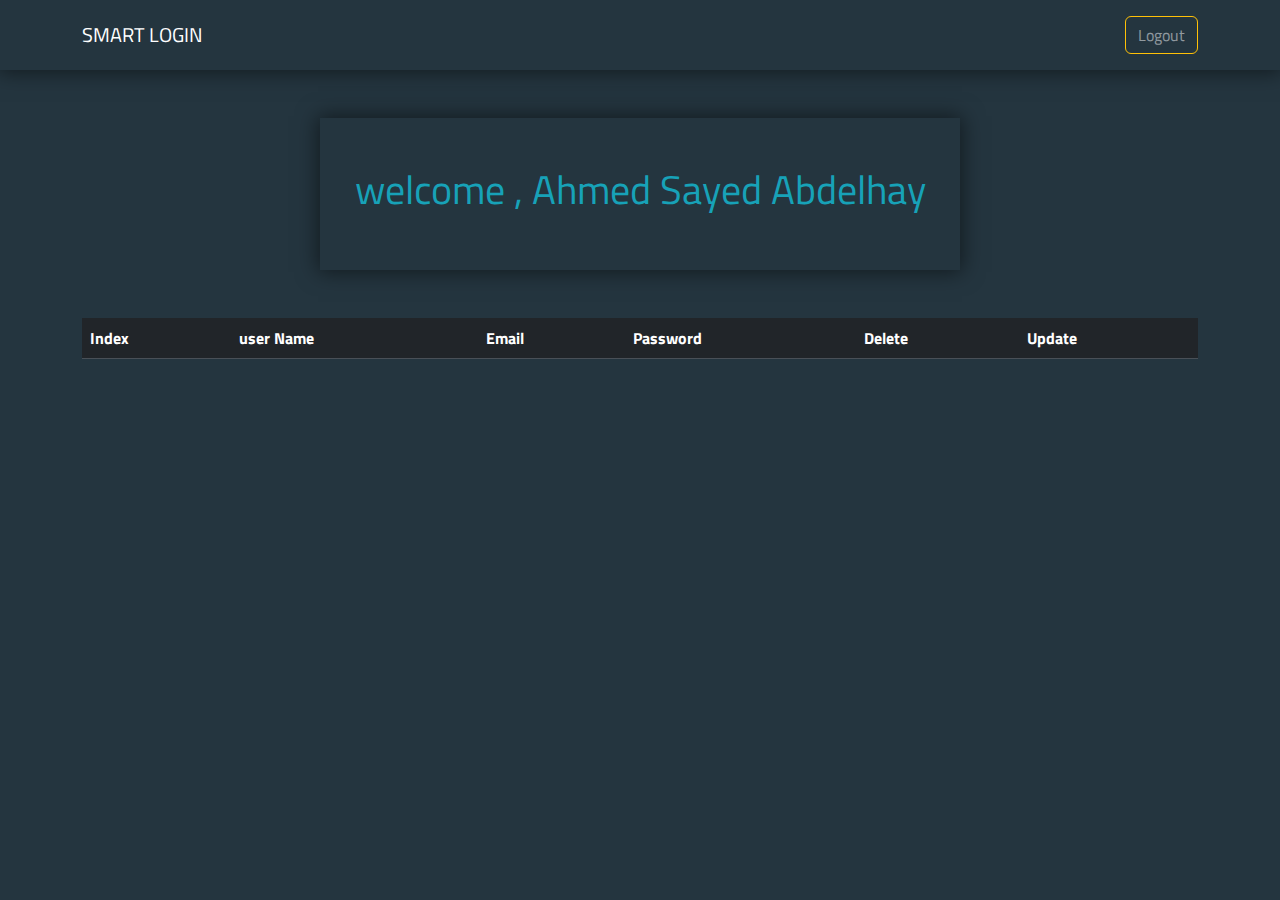
==== admin.html @ e78ccdab "first commit" ====
<!DOCTYPE html>
<html lang="en" data-bs-theme="dark">
  <head>
    <meta charset="UTF-8" />
    <meta name="viewport" content="width=device-width, initial-scale=1.0" />
    <link rel="shortcut icon" href="image/logo.png" type="image/x-icon" />
    <title>Admin</title>
    <link rel="stylesheet" href="css/all.css" />
    <link rel="stylesheet" href="css/bootstrap.min.css" />
    <!-- !DataTables CS -->
    <link
      rel="stylesheet"
      type="text/css"
      href="https://cdn.datatables.net/1.11.5/css/jquery.dataTables.css"
    />
    <link rel="stylesheet" href="css/style.css" />
  </head>
  <body>
    <!--!Start Modal -->
    <section>
      <div
        class="modal fade"
        id="updateModal"
        tabindex="-1"
        aria-labelledby="updateModalLabel"
        aria-hidden="true"
      >
        <div class="modal-dialog">
          <div class="modal-content">
            <div class="modal-header">
              <h5 class="modal-title" id="updateModalLabel">Update User</h5>
              <button
                type="button"
                class="btn-close"
                data-bs-dismiss="modal"
                aria-label="Close"
              ></button>
            </div>
            <div class="modal-body">
              <form id="updateForm">
                <div class="mb-3">
                  <label for="updateName" class="form-label">Name</label>
                  <input type="text" class="form-control" id="updateName" />
                </div>
                <div class="mb-3">
                  <label for="updateEmail" class="form-label">Email</label>
                  <input
                    type="email"
                    class="form-control"
                    id="updateEmail"
                    disabled
                  />
                </div>
                <div class="mb-3">
                  <label for="updatePassword" class="form-label"
                    >Password</label
                  >
                  <input
                    type="password"
                    class="form-control"
                    id="updatePassword"
                  />
                </div>
                <button
                  type="button"
                  class="btn btn-primary"
                  id="saveUpdateBtn"
                >
                  Save changes
                </button>
              </form>
            </div>
          </div>
        </div>
      </div>
    </section>
    <!--!End Modal -->

    <!-- *start header -->
    <header class="container-fluid box">
      <div class="container py-3">
        <nav class="d-flex justify-content-between align-items-center">
          <div class="hero">
            <a href="#" class="text-white">SMART LOGIN </a>
          </div>
          <div class="logout">
            <a href="index.html" class="btn btn-outline-warning text-white-50"
              >Logout</a
            >
          </div>
        </nav>
      </div>
    </header>
    <!-- *End header -->
    <main>
      <section>
        <div class="container box py-5 text-center my-5 w-50 m-auto">
          <h2 class="admin">welcome , Ahmed Sayed Abdelhay</h2>
        </div>
      </section>
      <section>
        <div class="container">
          <table
            id="mainTable"
            class="table table-striped table-hover nowrap"
            style="width: 100%"
          >
            <thead>
              <tr>
                <th scope="col">Index</th>
                <th scope="col">user Name</th>
                <th scope="col">Email</th>
                <th scope="col">Password</th>
                <th scope="col">Delete</th>
                <th scope="col">Update</th>
              </tr>
            </thead>
            <tbody id="tableBody"></tbody>
          </table>
        </div>
      </section>
    </main>

    <script src="js/bootstrap.bundle.min.js"></script>
    <script src="https://code.jquery.com/jquery-3.6.0.min.js"></script>
    <!-- !DataTables JS -->
    <script
      type="text/javascript"
      charset="utf8"
      src="https://cdn.datatables.net/1.11.5/js/jquery.dataTables.js"
    ></script>
    <!-- !DataTables Responsive JS -->
    <script
      type="text/javascript"
      charset="utf8"
      src="https://cdn.datatables.net/responsive/2.2.9/js/dataTables.responsive.min.js"
    ></script>
    <script src="js/style.js"></script>
  </body>
</html>
---- css/style.css ----
@import url("https://fonts.googleapis.com/css2?family=Titillium+Web:ital,wght@0,200;0,300;0,400;0,600;0,700;0,900;1,200;1,300;1,400;1,600;1,700&display=swap");
body {
  font-family: "Titillium Web", sans-serif;
  background-color: #24353f;
}
a,
i {
  display: inline-block;
  color: inherit;
  text-decoration: none;
}
/* !start scrollbar */
::-webkit-scrollbar {
  width: 12px;
  background-color: #24353f;
  box-shadow: 0px 0px 21px 0px #0003 inset;
}
::-webkit-scrollbar-thumb {
  background-color: rgba(23, 163, 184, 0.4);
  box-shadow: 0px 0px 10px 0px #eeeeee8c inset;
  border-radius: 100vh;
}
::-webkit-scrollbar-thumb:hover {
  background-color: rgb(23, 162, 184);
}
::selection {
  background-color: rgb(23, 162, 184);
  color: #fff;
}
/* !end scroll */
/* *start style css */
.box {
  box-shadow: 0px 0px 20px 2px rgba(0, 0, 0, 0.5);
}
.container {
  h1 {
    color: #17a2b8;
  }
  input,
  input:focus {
    background-color: transparent !important;
    color: #fff !important;
  }
  ::placeholder {
    color: #ced4da !important;
  }
  a:hover {
    transition: all 0.5s;
    text-decoration: underline;
  }
}
.hero {
  font-size: 20px;
}
.red {
  color: red;
}
.green {
  color: green;
}
.welcome,
.admin {
  color: rgb(23, 162, 184);
  font-size: 40px;
}
.showUser {
  font-size: 20px;
}
/* *end style css */
/* ?start data table */
.dataTables_wrapper .dataTables_filter input,
.dataTables_wrapper .dataTables_length select {
  margin-bottom: 10px;
}
.dataTables_wrapper .dataTables_length select {
  position: absolute;
  left: 53%;
  transform: translate(-50%, -15px);
}
@media (min-width: 640px) {
  .dataTables_wrapper .dataTables_length select {
    left: 0;
    transform: translate(0, 0);
  }
}
.dataTables_wrapper .dataTables_paginate {
  margin-top: 10px;
  color: #fff !important;
}
.dataTables_wrapper .dataTables_paginate .paginate_button.disabled {
  border: 1px solid #aaa;
  color: #fff !important;
}
/* ?end data table */
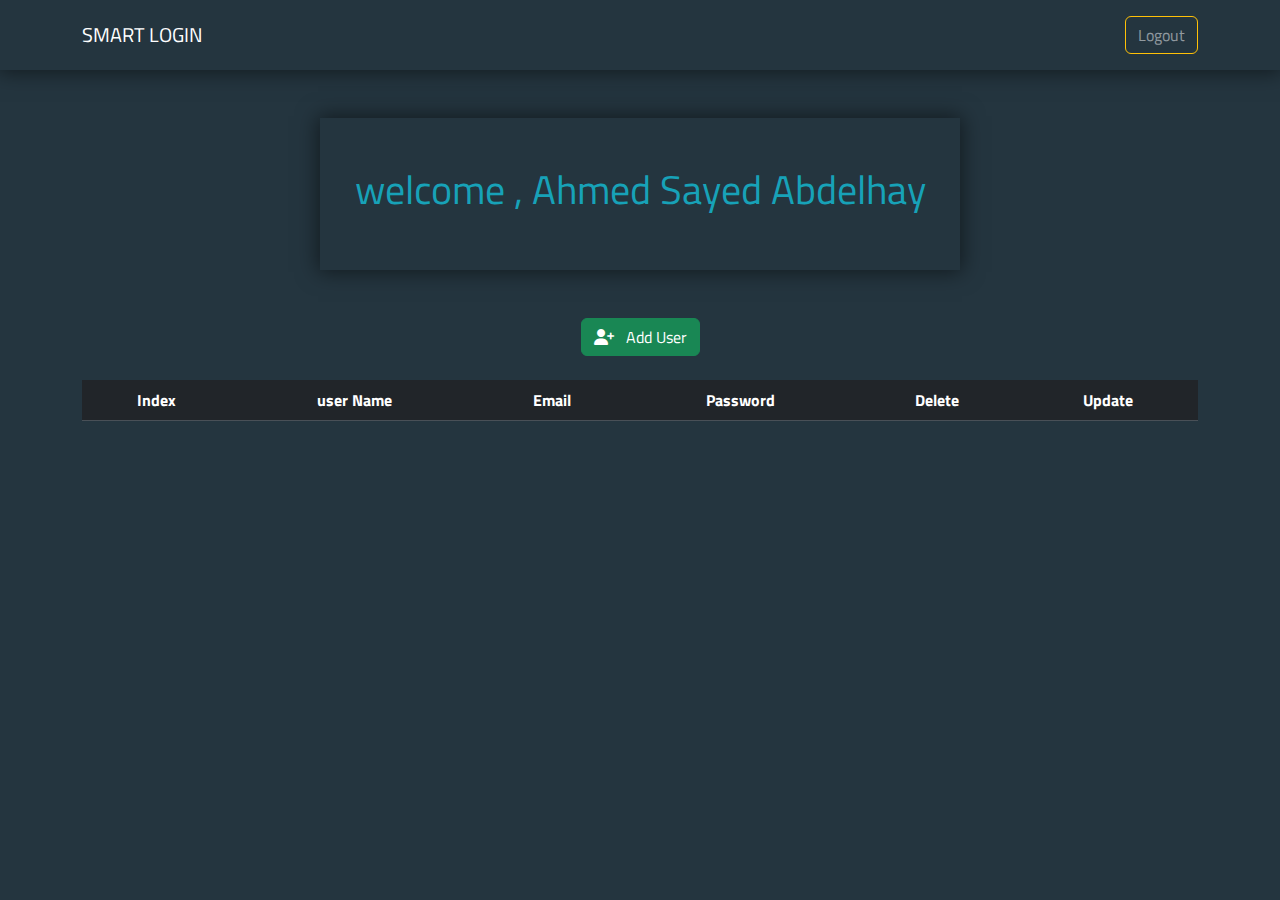
==== commit b6803a1d: "secend commit" ====
--- a/admin.html
+++ b/admin.html
@@ -16,7 +16,7 @@
     <link rel="stylesheet" href="css/style.css" />
   </head>
   <body>
-    <!--!Start Modal -->
+    <!--!Start Modal update -->
     <section>
       <div
         class="modal fade"
@@ -74,8 +74,39 @@
         </div>
       </div>
     </section>
-    <!--!End Modal -->
+    <!--!End Modal update-->
+<!-- ?start modal add new user -->
+ <section>
+<div class="modal fade" id="addUserModal" tabindex="-1" aria-labelledby="addUserModalLabel" aria-hidden="true">
+  <div class="modal-dialog">
+    <div class="modal-content">
+      <div class="modal-header">
+        <h5 class="modal-title" id="addUserModalLabel">Add New User</h5>
+        <button type="button" class="btn-close" data-bs-dismiss="modal" aria-label="Close"></button>
+      </div>
+      <div class="modal-body">
+        <form id="addUserForm">
+          <div class="mb-3">
+            <label for="addUserName" class="form-label">Name</label>
+            <input type="text" class="form-control" id="addUserName" />
+          </div>
+          <div class="mb-3">
+            <label for="addUserEmail" class="form-label">Email</label>
+            <input type="email" class="form-control" id="addUserEmail" />
+          </div>
+          <div class="mb-3">
+            <label for="addUserPassword" class="form-label">Password</label>
+            <input type="password" class="form-control" id="addUserPassword" />
+          </div>
+          <button type="button" class="btn btn-primary" id="saveAddUserBtn">Add User</button>
+        </form>
+      </div>
+    </div>
+  </div>
+</div>
 
+ </section>
+<!-- ?end modal add new user -->
     <!-- *start header -->
     <header class="container-fluid box">
       <div class="container py-3">
@@ -99,7 +130,10 @@
         </div>
       </section>
       <section>
-        <div class="container">
+        <div class="container text-center">
+          <button class="btn btn-success btnAddUser mb-4" data-bs-toggle="modal" data-bs-target="#addUserModal">
+            <i class="fa-solid fa-user-plus pe-2"></i> Add User
+          </button>
           <table
             id="mainTable"
             class="table table-striped table-hover nowrap"
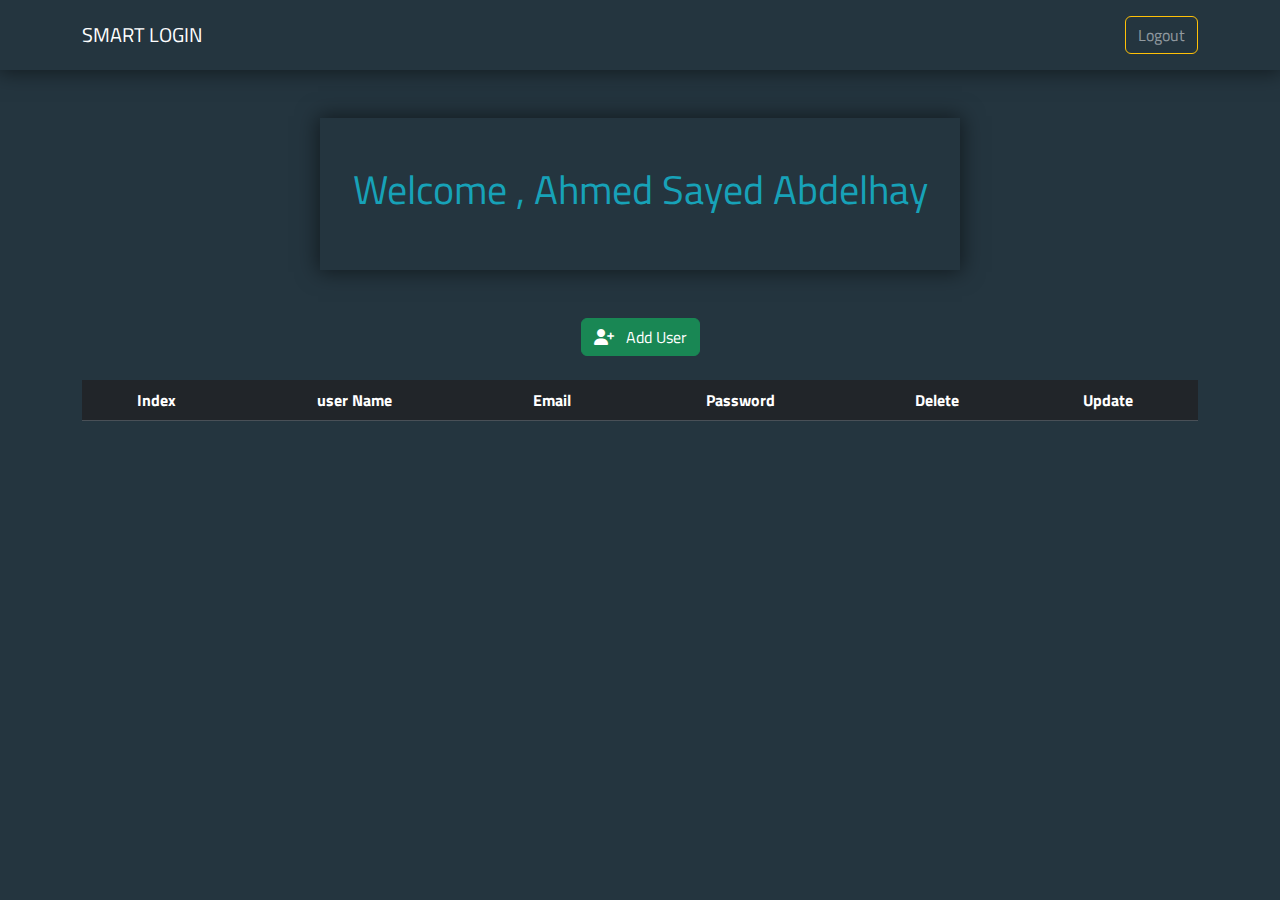
==== commit d519c486: "secend commit" ====
--- a/admin.html
+++ b/admin.html
@@ -75,38 +75,60 @@
       </div>
     </section>
     <!--!End Modal update-->
-<!-- ?start modal add new user -->
- <section>
-<div class="modal fade" id="addUserModal" tabindex="-1" aria-labelledby="addUserModalLabel" aria-hidden="true">
-  <div class="modal-dialog">
-    <div class="modal-content">
-      <div class="modal-header">
-        <h5 class="modal-title" id="addUserModalLabel">Add New User</h5>
-        <button type="button" class="btn-close" data-bs-dismiss="modal" aria-label="Close"></button>
+    <!-- ?start modal add new user -->
+    <section>
+      <div
+        class="modal fade"
+        id="addUserModal"
+        tabindex="-1"
+        aria-labelledby="addUserModalLabel"
+        aria-hidden="true"
+      >
+        <div class="modal-dialog">
+          <div class="modal-content">
+            <div class="modal-header">
+              <h5 class="modal-title" id="addUserModalLabel">Add New User</h5>
+              <button
+                type="button"
+                class="btn-close"
+                data-bs-dismiss="modal"
+                aria-label="Close"
+              ></button>
+            </div>
+            <div class="modal-body">
+              <form id="addUserForm">
+                <div class="mb-3">
+                  <label for="addUserName" class="form-label">Name</label>
+                  <input type="text" class="form-control" id="addUserName" />
+                </div>
+                <div class="mb-3">
+                  <label for="addUserEmail" class="form-label">Email</label>
+                  <input type="email" class="form-control" id="addUserEmail" />
+                </div>
+                <div class="mb-3">
+                  <label for="addUserPassword" class="form-label"
+                    >Password</label
+                  >
+                  <input
+                    type="password"
+                    class="form-control"
+                    id="addUserPassword"
+                  />
+                </div>
+                <button
+                  type="button"
+                  class="btn btn-primary"
+                  id="saveAddUserBtn"
+                >
+                  Add User
+                </button>
+              </form>
+            </div>
+          </div>
+        </div>
       </div>
-      <div class="modal-body">
-        <form id="addUserForm">
-          <div class="mb-3">
-            <label for="addUserName" class="form-label">Name</label>
-            <input type="text" class="form-control" id="addUserName" />
-          </div>
-          <div class="mb-3">
-            <label for="addUserEmail" class="form-label">Email</label>
-            <input type="email" class="form-control" id="addUserEmail" />
-          </div>
-          <div class="mb-3">
-            <label for="addUserPassword" class="form-label">Password</label>
-            <input type="password" class="form-control" id="addUserPassword" />
-          </div>
-          <button type="button" class="btn btn-primary" id="saveAddUserBtn">Add User</button>
-        </form>
-      </div>
-    </div>
-  </div>
-</div>
-
- </section>
-<!-- ?end modal add new user -->
+    </section>
+    <!-- ?end modal add new user -->
     <!-- *start header -->
     <header class="container-fluid box">
       <div class="container py-3">
@@ -126,12 +148,16 @@
     <main>
       <section>
         <div class="container box py-5 text-center my-5 w-50 m-auto">
-          <h2 class="admin">welcome , Ahmed Sayed Abdelhay</h2>
+          <h2 class="admin">Welcome , Ahmed Sayed Abdelhay</h2>
         </div>
       </section>
       <section>
         <div class="container text-center">
-          <button class="btn btn-success btnAddUser mb-4" data-bs-toggle="modal" data-bs-target="#addUserModal">
+          <button
+            class="btn btn-success btnAddUser mb-4"
+            data-bs-toggle="modal"
+            data-bs-target="#addUserModal"
+          >
             <i class="fa-solid fa-user-plus pe-2"></i> Add User
           </button>
           <table
